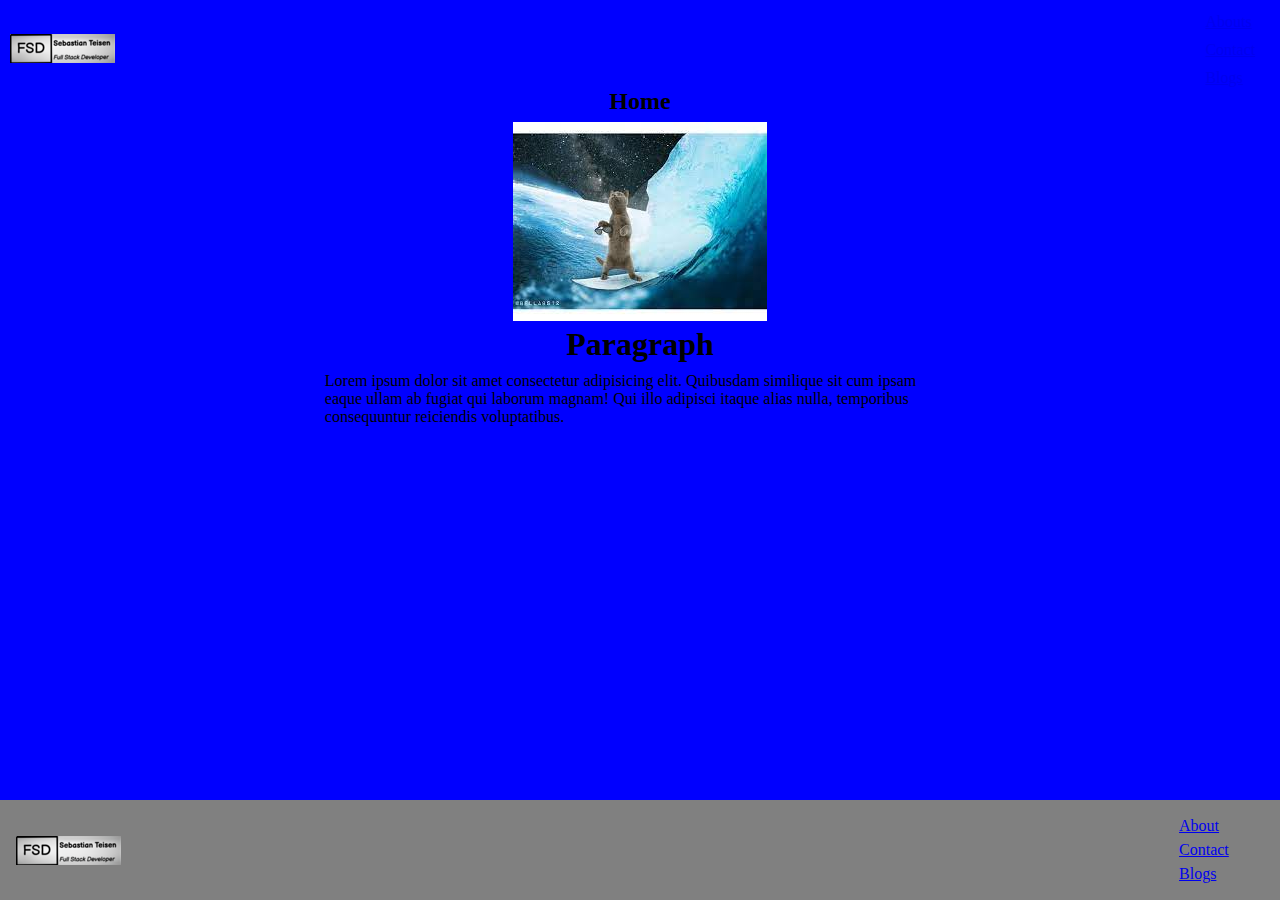
==== index.html @ 878506f5 "Second commit" ====
<!DOCTYPE html>
<html lang="en">
<head>
    <meta charset="UTF-8">
    <meta http-equiv="X-UA-Compatible" content="IE=edge">
    <meta name="viewport" content="width=
    , initial-scale=1.0">
    <title>Portfolio</title>
    <link rel="stylesheet" href="./style.css">
</head>

<body >
    <div id="container ">    
        <!-- <img src="/ocean.jpg"></a> -->
        <header>
            <p>
               <a href="./index.html">
                    <img src="./temp.png" alt="" >
                    </a> 
            </p>
            <nav>
                <a class="link" href="./about.html">Abouts</a>
                <a class="link" href="./contact.html">Contact</a>
                <a class="link" href="./blogs.html">Blogs</a>
            </nav>
            
            <!-- Ham menu -->
            <!-- <nav></nav> -->
        </header>

        <main>
            <h2>Home</h2>
            <img src="./s-cat.jpg" alt="Picture"> 
            <h1>Paragraph</h1>
            <p>Lorem ipsum dolor sit amet consectetur adipisicing elit. 
               Quibusdam similique sit cum ipsam eaque ullam ab fugiat qui laborum
                magnam! Qui illo adipisci itaque alias nulla, temporibus consequuntur reiciendis voluptatibus.</p>
        </main>    
        <footer>
            <nav>
            <!-- Change to footer copy symbol -->
                <img src="./temp.png" alt="">
                <div>
                <a class="link" href="./about.html">About</a>
                <a class="link" href="./contact.html">Contact</a>
                <a class="link" href="./blogs.html">Blogs</a>
                </div>
            </nav>
        </footer>
    </div>
</body>
</html>
---- style.css ----
/* :root { */
    /* --base-height: 300px; */
 /* ---primary-color:  ; */
/* } */


* {
    margin: 0;
    padding: 0;
    box-sizing: border-box;

}

/* Mobile  */
/* Can make the Mobile querie the default style */
body {
    height: 100vh;
    background-color: blue;
   
}

body > div {
    display: grid;
    height: 100%;
    grid-template-columns: 1fr;
    grid-template-rows: 50px auto 100px ;
   
}   

header{
    
    display: flex;
    justify-content: space-between;
    align-items: center;
    height: 100px;
}

header > p {
    /* display: flex; */
    margin: 10px;
    
}

header > nav {
    margin: 20px;
    display: flex;
    flex-direction: column;
    justify-content: flex-end;
}

header > nav > a {
    padding: .3rem;
}
main {
    height: 100%; 
    display: flex;
    flex-direction: column ;
    min-height: auto;
    justify-content: flex-start;
    width: 100%;
    align-items: center;
    padding: 2rem 2rem;
}

main > h2 {
    
    padding: .4rem;
}

main > img {
    max-width: 500px;
    
}

main > h1 {
    
    padding: .3rem;
}

main > p {
    display: flex;
    justify-content: center;
    padding: .3rem;
    margin: 0 .5rem 0 .5rem;
    max-width: 40rem;
}

main > div {
    display: flex;
    justify-content: center;
    align-items: center;
    width: 100%;
    padding: 0 2rem;
}

main >  h3 {
    color: red;
}

#resume {
    max-width: 150px;
}

main > div > p {
    display: flex;
    align-items: flex-start;
    justify-content: center;
    padding: 0.5rem;
}

main h3 {
    margin-top: 1rem;
}

article {
    display: flex;
    flex-wrap: wrap;
    justify-content: center;
    align-items: flex-start;
    
}

article > a {
    display: flex;
    padding: .5rem;
}

article > a > img {
    width: 100px;
}

article > p {
  
    padding: .5rem;
}


footer {
    display: flex;
    justify-content:space-between;
    align-items: center;
    height: 100px;
    background-color: grey;
    width: 100%;
}



footer > nav {
    display: flex;
    justify-content: space-between;
    align-items: center;
    width: 100%;
}   

footer > nav > img {
    padding: 1rem;
}


footer > nav > div {
    /* margin: 40px 10px 0 10px; */
    display: flex;
    flex-direction: column;
    justify-content: flex-end;
    align-items: flex-start;
   padding: .5rem 3rem;
}

footer > nav >  div > a {
    padding: .2rem;
    /* margin: .5rem; */
}


/* 
/* Tablet */
/* @media only screen and (min-width: 481px) and (max-width: 960px) { */
/* body {
    background-color: aqua;
    }
} */

/* Desktop */
/* @media only screen and (min-width: 961px) {
body {
    /* background-color: gold; */
    /* } */
/* }  */
/* 
article {
    display: flex;
    flex-wrap: wrap;
}

nav, header, main, section {
    width: 100%;
    height: var(--base-height);
    display: flex;
    justify-content: center; 
    align-items: center;
  
}

nav {
    background-color: #5995Da;
    height: 80px;

}

header {
    background-color: #b2d6ff;
/* } */



/* #signup { 
    background-color: #d6e9fe;
    
   
}

#feature1 {
    background-color: #f5cf8e;
}

#feature2 {
    background-color: #f09a9d;
}

#feature3 {
    background-color: #c8c6fa;
}

/* Tablet */
/* @media only screen and (min-width: 481px) and (max-width: 960px) {
    #signup, .feature {
        width: calc(100% / 3); */

    /* } */

/* } */

/* Desktop */
/* @media only screen and (min-width: 961px) {
    article {
        width: 1080px;
        margin: 0 auto;
    }
    header {
        height: 400px;

    }
    .feature {
        height: 600px;
        width: 33.3%;
    }
    main {
        order: 3; */
    /* } */
    /* #signup {
        order: 2;
        width: 100%;
    /* } */
    /* #feature2 {
        order: 1; */ 
       
/* }  */
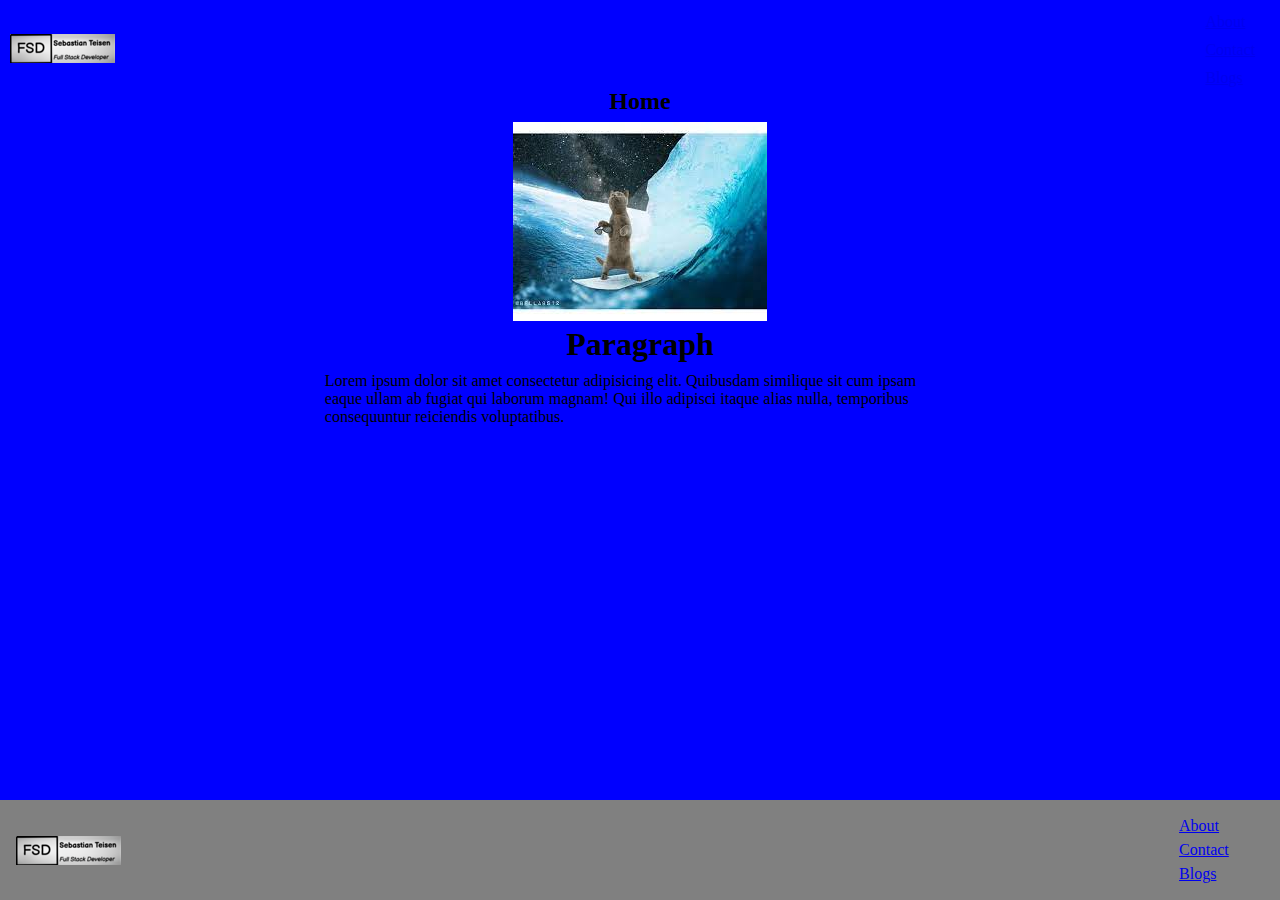
==== commit d67b46ee: "Third commit" ====
--- a/index.html
+++ b/index.html
@@ -19,7 +19,7 @@
                     </a> 
             </p>
             <nav>
-                <a class="link" href="./about.html">Abouts</a>
+                <a class="link" href="./about.html">About</a>
                 <a class="link" href="./contact.html">Contact</a>
                 <a class="link" href="./blogs.html">Blogs</a>
             </nav>
--- a/style.css
+++ b/style.css
@@ -93,13 +93,7 @@
     padding: 0 2rem;
 }
 
-main >  h3 {
-    color: red;
-}
-
-#resume {
-    max-width: 150px;
-}
+
 
 main > div > p {
     display: flex;
@@ -108,31 +102,6 @@
     padding: 0.5rem;
 }
 
-main h3 {
-    margin-top: 1rem;
-}
-
-article {
-    display: flex;
-    flex-wrap: wrap;
-    justify-content: center;
-    align-items: flex-start;
-    
-}
-
-article > a {
-    display: flex;
-    padding: .5rem;
-}
-
-article > a > img {
-    width: 100px;
-}
-
-article > p {
-  
-    padding: .5rem;
-}
 
 
 footer {
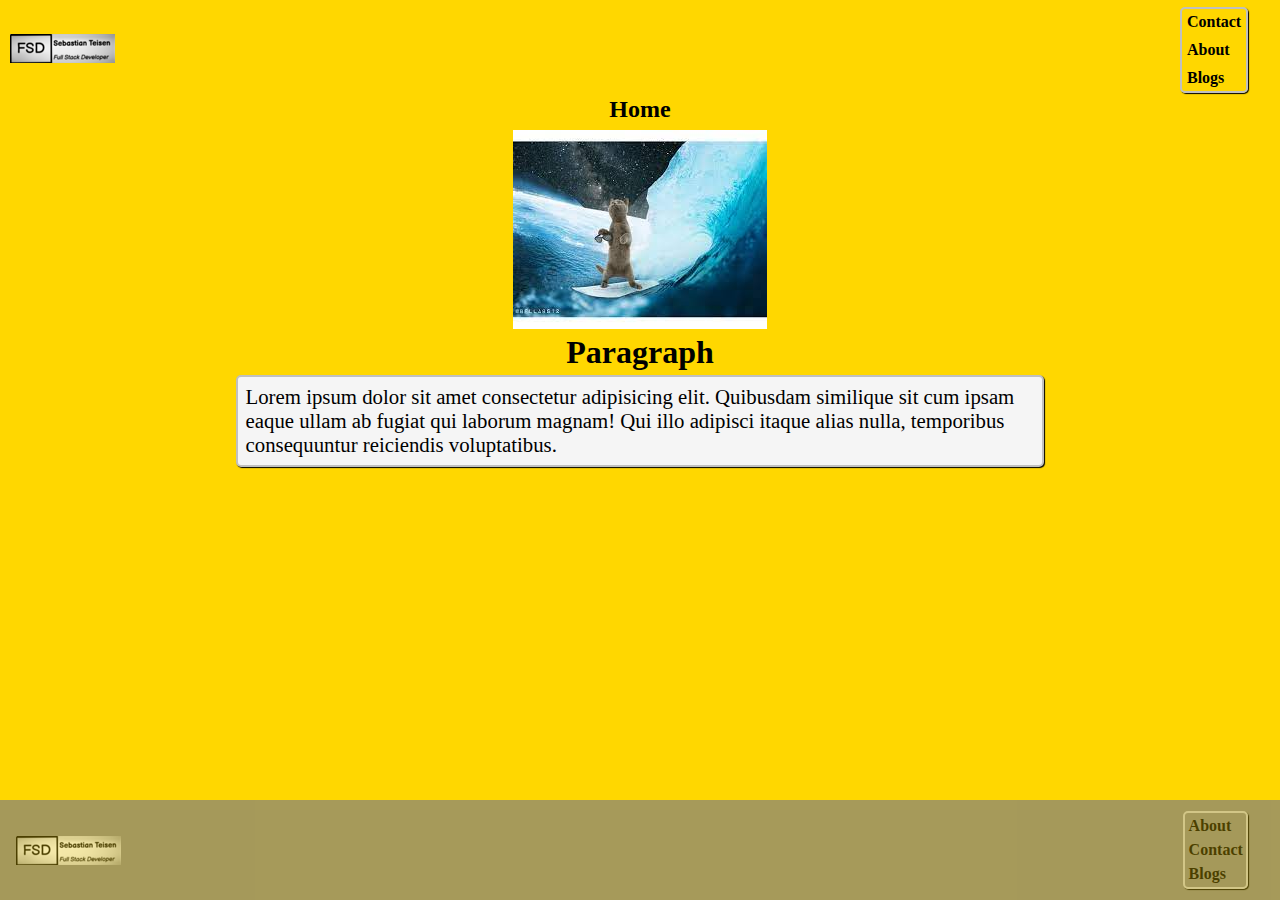
==== commit 052f1cc9: "Final touches to how it works" ====
--- a/index.html
+++ b/index.html
@@ -5,22 +5,20 @@
     <meta http-equiv="X-UA-Compatible" content="IE=edge">
     <meta name="viewport" content="width=
     , initial-scale=1.0">
-    <title>Portfolio</title>
+    <title>portfolio</title>
     <link rel="stylesheet" href="./style.css">
 </head>
 
-<body >
-    <div id="container ">    
+<body>
+    <div>    
         <!-- <img src="/ocean.jpg"></a> -->
         <header>
-            <p>
                <a href="./index.html">
-                    <img src="./temp.png" alt="" >
-                    </a> 
-            </p>
+                    <img class="hover" src="./temp.png" alt="" >
+            </a> 
             <nav>
-                <a class="link" href="./about.html">About</a>
-                <a class="link" href="./contact.html">Contact</a>
+                <a class="link" href="./contact-me.html">Contact</a>
+                <a class="link" href="./about-me.html">About</a>
                 <a class="link" href="./blogs.html">Blogs</a>
             </nav>
             
@@ -41,8 +39,8 @@
             <!-- Change to footer copy symbol -->
                 <img src="./temp.png" alt="">
                 <div>
-                <a class="link" href="./about.html">About</a>
-                <a class="link" href="./contact.html">Contact</a>
+                <a class="link" href="./contact-me.html">About</a>
+                <a class="link" href="./about-me.html">Contact</a>
                 <a class="link" href="./blogs.html">Blogs</a>
                 </div>
             </nav>
--- a/style.css
+++ b/style.css
@@ -4,6 +4,7 @@
 /* } */
 
 
+
 * {
     margin: 0;
     padding: 0;
@@ -15,7 +16,8 @@
 /* Can make the Mobile querie the default style */
 body {
     height: 100vh;
-    background-color: blue;
+    background-image: url("./white2.jpg");
+
    
 }
 
@@ -35,35 +37,42 @@
     height: 100px;
 }
 
-header > p {
-    /* display: flex; */
+header > a {
     margin: 10px;
     
+    
 }
 
 header > nav {
-    margin: 20px;
+    margin: 2rem;
     display: flex;
     flex-direction: column;
     justify-content: flex-end;
-}
+    border: 2px silver solid;
+    border-radius: 5px;
+    box-shadow: 1px 1px 1px;
+
+}
+
 
 header > nav > a {
     padding: .3rem;
+    text-decoration: none;
+    color: black;
+    font-weight: bold;
 }
 main {
-    height: 100%; 
     display: flex;
     flex-direction: column ;
-    min-height: auto;
-    justify-content: flex-start;
-    width: 100%;
-    align-items: center;
-    padding: 2rem 2rem;
+    align-items: center;
+    margin-top: 2rem;
+    padding: .5rem;
+          
 }
 
 main > h2 {
-    
+    color: black;
+    font-weight: bold;
     padding: .4rem;
 }
 
@@ -73,74 +82,100 @@
 }
 
 main > h1 {
-    
+    color: black;
+    font-weight: bold;
     padding: .3rem;
 }
 
 main > p {
-    display: flex;
-    justify-content: center;
     padding: .3rem;
     margin: 0 .5rem 0 .5rem;
-    max-width: 40rem;
-}
-
-main > div {
-    display: flex;
-    justify-content: center;
+    border: 2px silver solid;
+    border-radius: 5px;
+    box-shadow: 1px 1px 1px;
+    color: black;
+    font-size: 1.3rem;
+    background-color: whitesmoke;
+}
+
+footer {
+    display: flex;
+    align-items: center;
+    background-color: grey;
+    opacity: .7;
+}
+
+
+
+footer > nav {
+    display: flex;
+    justify-content: space-between;
     align-items: center;
     width: 100%;
-    padding: 0 2rem;
-}
-
-
-
-main > div > p {
-    display: flex;
-    align-items: flex-start;
-    justify-content: center;
-    padding: 0.5rem;
-}
-
-
-
-footer {
-    display: flex;
-    justify-content:space-between;
-    align-items: center;
-    height: 100px;
-    background-color: grey;
-    width: 100%;
-}
-
-
-
-footer > nav {
-    display: flex;
-    justify-content: space-between;
-    align-items: center;
-    width: 100%;
+    
 }   
 
 footer > nav > img {
     padding: 1rem;
 }
 
-
 footer > nav > div {
-    /* margin: 40px 10px 0 10px; */
+    border: 2px silver solid;
+    border-radius: 5px;
+    box-shadow: 1px 1px 1px;
+    margin-right: 2rem;
+}
+
+
+footer > nav >  div > a {
     display: flex;
     flex-direction: column;
-    justify-content: flex-end;
-    align-items: flex-start;
-   padding: .5rem 3rem;
-}
-
-footer > nav >  div > a {
     padding: .2rem;
-    /* margin: .5rem; */
-}
-
+    text-decoration: none;
+    color: black;
+    font-weight: bold;
+
+}
+
+.hover:hover, a:hover, .contact:hover {
+    border: 1px solid black;
+    box-shadow: 2px 2px 2px silver;
+    background-color: silver;
+    opacity: .7;
+}
+
+/* Tablet */
+@media only screen and (min-width: 481px) and (max-width: 960px) {
+    body {
+       background-color: aqua;
+    }
+       
+       main > p {
+           margin: 1.5rem auto 1.5rem;
+           max-width: 90%;
+       }    
+ 
+      
+}
+   
+   
+   
+   
+   
+   /*Desktop */
+@media only screen and (min-width: 961px) {
+       body {
+                background-color: gold; 
+           }
+      
+       
+   
+       main > p {
+           padding: .5rem;
+           margin: 0 18%;
+       }
+       
+   }
 
 /* 
 /* Tablet */
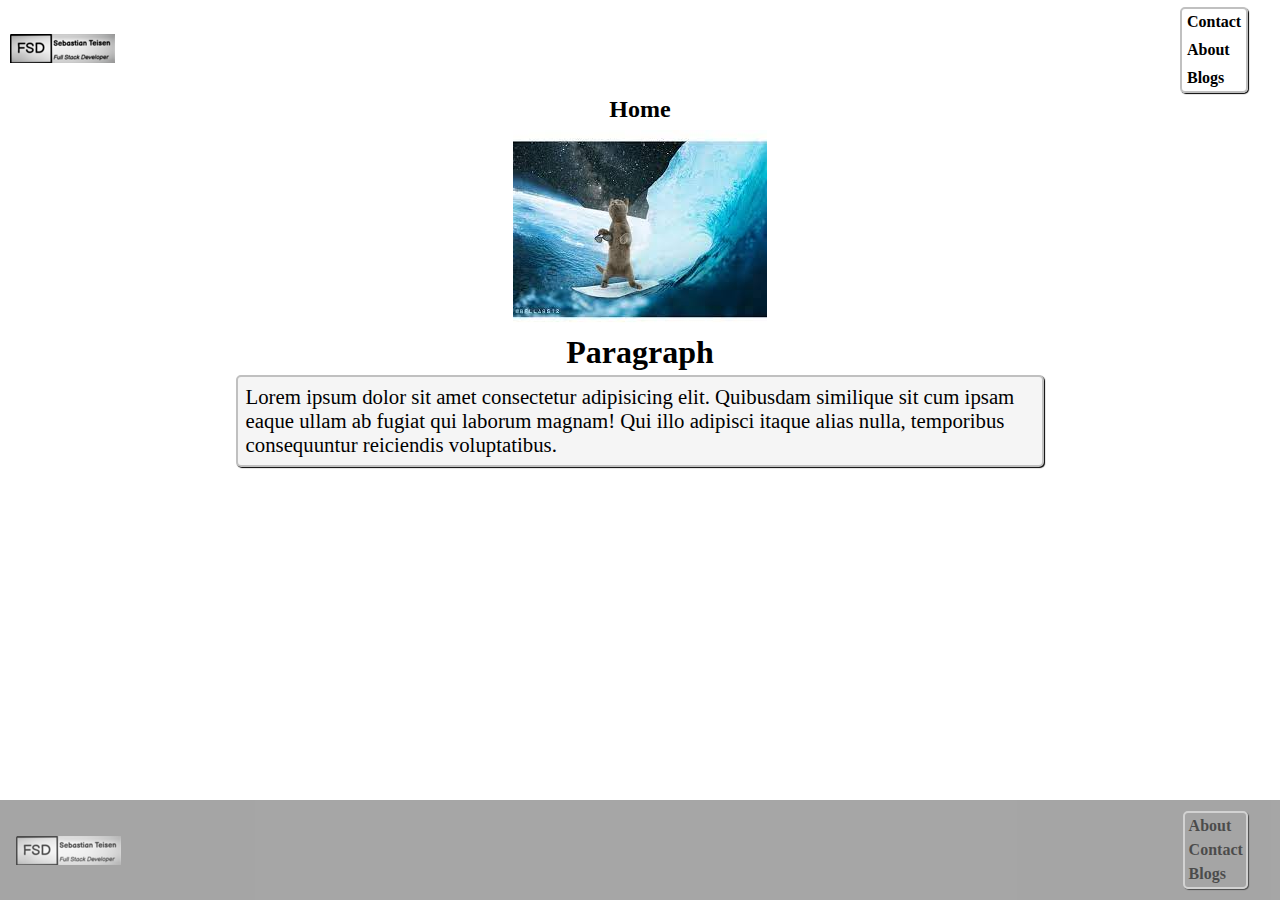
==== commit 0d6b067e: "Tenth commit" ====
--- a/index.html
+++ b/index.html
@@ -11,37 +11,32 @@
 
 <body>
     <div>    
-        <!-- <img src="/ocean.jpg"></a> -->
         <header>
-               <a href="./index.html">
-                    <img class="hover" src="./temp.png" alt="" >
+            <a href="./index.html">
+                <img class="hover" src="./temp.png" alt="" >
             </a> 
             <nav>
                 <a class="link" href="./contact-me.html">Contact</a>
                 <a class="link" href="./about-me.html">About</a>
                 <a class="link" href="./blogs.html">Blogs</a>
             </nav>
-            
-            <!-- Ham menu -->
-            <!-- <nav></nav> -->
         </header>
-
         <main>
             <h2>Home</h2>
             <img src="./s-cat.jpg" alt="Picture"> 
             <h1>Paragraph</h1>
             <p>Lorem ipsum dolor sit amet consectetur adipisicing elit. 
                Quibusdam similique sit cum ipsam eaque ullam ab fugiat qui laborum
-                magnam! Qui illo adipisci itaque alias nulla, temporibus consequuntur reiciendis voluptatibus.</p>
+                magnam! Qui illo adipisci itaque alias nulla, temporibus consequuntur reiciendis voluptatibus.
+            </p>
         </main>    
         <footer>
             <nav>
-            <!-- Change to footer copy symbol -->
                 <img src="./temp.png" alt="">
                 <div>
-                <a class="link" href="./contact-me.html">About</a>
-                <a class="link" href="./about-me.html">Contact</a>
-                <a class="link" href="./blogs.html">Blogs</a>
+                    <a class="link" href="./contact-me.html">About</a>
+                    <a class="link" href="./about-me.html">Contact</a>
+                    <a class="link" href="./blogs.html">Blogs</a>
                 </div>
             </nav>
         </footer>
--- a/style.css
+++ b/style.css
@@ -1,9 +1,3 @@
-/* :root { */
-    /* --base-height: 300px; */
- /* ---primary-color:  ; */
-/* } */
-
-
 
 * {
     margin: 0;
@@ -13,12 +7,9 @@
 }
 
 /* Mobile  */
-/* Can make the Mobile querie the default style */
 body {
     height: 100vh;
-    background-image: url("./white2.jpg");
-
-   
+    background-image: url("./white2.jpg"); 
 }
 
 body > div {
@@ -26,11 +17,9 @@
     height: 100%;
     grid-template-columns: 1fr;
     grid-template-rows: 50px auto 100px ;
-   
 }   
 
 header{
-    
     display: flex;
     justify-content: space-between;
     align-items: center;
@@ -39,8 +28,6 @@
 
 header > a {
     margin: 10px;
-    
-    
 }
 
 header > nav {
@@ -51,7 +38,6 @@
     border: 2px silver solid;
     border-radius: 5px;
     box-shadow: 1px 1px 1px;
-
 }
 
 
@@ -61,13 +47,13 @@
     color: black;
     font-weight: bold;
 }
+
 main {
     display: flex;
     flex-direction: column ;
     align-items: center;
     margin-top: 2rem;
-    padding: .5rem;
-          
+    padding: .5rem;         
 }
 
 main > h2 {
@@ -78,7 +64,6 @@
 
 main > img {
     max-width: 500px;
-    
 }
 
 main > h1 {
@@ -105,14 +90,11 @@
     opacity: .7;
 }
 
-
-
 footer > nav {
     display: flex;
     justify-content: space-between;
     align-items: center;
     width: 100%;
-    
 }   
 
 footer > nav > img {
@@ -126,7 +108,6 @@
     margin-right: 2rem;
 }
 
-
 footer > nav >  div > a {
     display: flex;
     flex-direction: column;
@@ -134,7 +115,6 @@
     text-decoration: none;
     color: black;
     font-weight: bold;
-
 }
 
 .hover:hover, a:hover, .contact:hover {
@@ -146,127 +126,20 @@
 
 /* Tablet */
 @media only screen and (min-width: 481px) and (max-width: 960px) {
-    body {
-       background-color: aqua;
-    }
-       
-       main > p {
+    
+    main > p {
            margin: 1.5rem auto 1.5rem;
            max-width: 90%;
-       }    
- 
-      
+    }        
 }
    
-   
-   
-   
-   
-   /*Desktop */
+     
+/*Desktop */
 @media only screen and (min-width: 961px) {
-       body {
-                background-color: gold; 
-           }
-      
        
-   
-       main > p {
+    main > p {
            padding: .5rem;
            margin: 0 18%;
-       }
-       
-   }
-
-/* 
-/* Tablet */
-/* @media only screen and (min-width: 481px) and (max-width: 960px) { */
-/* body {
-    background-color: aqua;
     }
-} */
-
-/* Desktop */
-/* @media only screen and (min-width: 961px) {
-body {
-    /* background-color: gold; */
-    /* } */
-/* }  */
-/* 
-article {
-    display: flex;
-    flex-wrap: wrap;
 }
 
-nav, header, main, section {
-    width: 100%;
-    height: var(--base-height);
-    display: flex;
-    justify-content: center; 
-    align-items: center;
-  
-}
-
-nav {
-    background-color: #5995Da;
-    height: 80px;
-
-}
-
-header {
-    background-color: #b2d6ff;
-/* } */
-
-
-
-/* #signup { 
-    background-color: #d6e9fe;
-    
-   
-}
-
-#feature1 {
-    background-color: #f5cf8e;
-}
-
-#feature2 {
-    background-color: #f09a9d;
-}
-
-#feature3 {
-    background-color: #c8c6fa;
-}
-
-/* Tablet */
-/* @media only screen and (min-width: 481px) and (max-width: 960px) {
-    #signup, .feature {
-        width: calc(100% / 3); */
-
-    /* } */
-
-/* } */
-
-/* Desktop */
-/* @media only screen and (min-width: 961px) {
-    article {
-        width: 1080px;
-        margin: 0 auto;
-    }
-    header {
-        height: 400px;
-
-    }
-    .feature {
-        height: 600px;
-        width: 33.3%;
-    }
-    main {
-        order: 3; */
-    /* } */
-    /* #signup {
-        order: 2;
-        width: 100%;
-    /* } */
-    /* #feature2 {
-        order: 1; */ 
-       
-/* }  */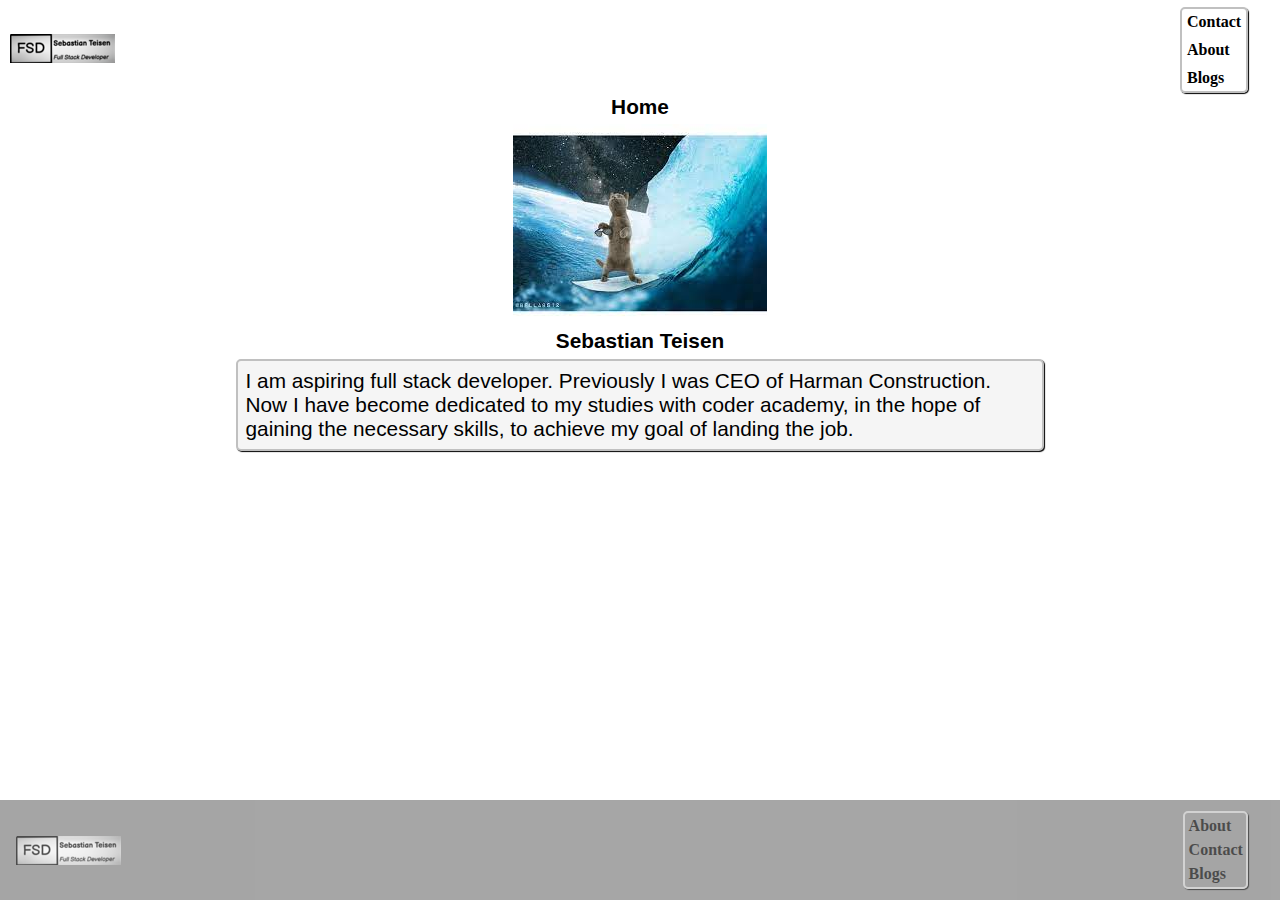
==== commit 3beccfed: "Seocnd Saturday commit" ====
--- a/index.html
+++ b/index.html
@@ -1,16 +1,24 @@
+<!-- This is the HMTL DOCTYPE decleration, it defines which version of HTML it is to the web browser.    -->
 <!DOCTYPE html>
+<!-- This identifys the language type of the text.  -->
 <html lang="en">
+<!-- The head element contains the meta data and is not displayed on the screen.  -->
 <head>
     <meta charset="UTF-8">
     <meta http-equiv="X-UA-Compatible" content="IE=edge">
-    <meta name="viewport" content="width=
-    , initial-scale=1.0">
-    <title>portfolio</title>
+    <meta name="viewport" content="width=device-width, initial-scale=1.0">
+    <!-- The title tag is presented in the browser title bar.
+    Also it is used by search engines and is crusal in SEO results. -->
+    <title>sebastians-portfolio</title>
+    <!-- The link for the CSS stylesheet. -->
     <link rel="stylesheet" href="./style.css">
 </head>
 
+<!-- This is the element that contains all the veiwer screen visible content.  -->
 <body>
-    <div>    
+    <!-- Created this div as a container for the grid layout.  -->
+    <div>
+        <!-- This element contains navigation links to the other pages.   -->
         <header>
             <a href="./index.html">
                 <img class="hover" src="./temp.png" alt="" >
@@ -21,15 +29,19 @@
                 <a class="link" href="./blogs.html">Blogs</a>
             </nav>
         </header>
+       
+       <!-- This element contains the baulk of the content, such as:
+            - A header to define the current page.
+            - The home page image.
+            - A brief prargraph about myself and my work.   -->
         <main>
-            <h2>Home</h2>
+            <h1>Home</h1>
             <img src="./s-cat.jpg" alt="Picture"> 
-            <h1>Paragraph</h1>
-            <p>Lorem ipsum dolor sit amet consectetur adipisicing elit. 
-               Quibusdam similique sit cum ipsam eaque ullam ab fugiat qui laborum
-                magnam! Qui illo adipisci itaque alias nulla, temporibus consequuntur reiciendis voluptatibus.
-            </p>
+            <h2>Sebastian Teisen</h2>
+            <p>I am aspiring full stack developer. Previously I was CEO of Harman Construction. Now I have become dedicated to my studies with coder academy, in the hope of gaining the necessary skills, to achieve my goal of landing the job.</p>
         </main>    
+        
+        <!-- This element contains links to other pages, who the author is and copyright data -->
         <footer>
             <nav>
                 <img src="./temp.png" alt="">
--- a/style.css
+++ b/style.css
@@ -1,4 +1,5 @@
 
+/* The * element makes these properties apply to the entire page. */
 * {
     margin: 0;
     padding: 0;
@@ -6,18 +7,22 @@
 
 }
 
-/* Mobile  */
+/*  Mobile first design. */
+/*  The body element defines the layaout of page.
+    Also the background image is defined in this element.*/
 body {
     height: 100vh;
     background-image: url("./white2.jpg"); 
 }
-
+/*  The div element has been used as a grid container to display
+    three rows for the header, main(set as auto size to fill the page) and footer elements.*/
 body > div {
     display: grid;
     height: 100%;
     grid-template-columns: 1fr;
     grid-template-rows: 50px auto 100px ;
 }   
+
 
 header{
     display: flex;
@@ -26,10 +31,12 @@
     height: 100px;
 }
 
+/*  This component contains the icon, which is a link to the home page  */
 header > a {
     margin: 10px;
 }
 
+/*  Used to position and style the nav links.  */
 header > nav {
     margin: 2rem;
     display: flex;
@@ -40,12 +47,18 @@
     box-shadow: 1px 1px 1px;
 }
 
-
+/*  This component contains navigation links to the other web pages. */
 header > nav > a {
     padding: .3rem;
     text-decoration: none;
     color: black;
     font-weight: bold;
+}
+
+/*  Defines the text styling for all paragraphs. */
+p, h1, h2, h3 {
+    font-family: Tahoma, Verdana, sans-serif;
+    font-size: 1.3rem;
 }
 
 main {
@@ -62,6 +75,7 @@
     padding: .4rem;
 }
 
+/*  Main image of page. */
 main > img {
     max-width: 500px;
 }
@@ -71,8 +85,17 @@
     font-weight: bold;
     padding: .3rem;
 }
+/*  The main paragraph component is applied on all web pages.
+    - Inside the <main> symantic element.
+    - Text is inside of <p> tag.
+    - This component is uniform acrros all four web pages.
+    - The background is a light color to ensure text readability. 
+    - Made the background a light color and text black for readablilty.
+    - Applied Tahoma font-family for easy readability.
+    - Box-shadow used to define the text area. 
+    - Applied font-size 1.2rem for good readability */
 
-main > p {
+    main > p {
     padding: .3rem;
     margin: 0 .5rem 0 .5rem;
     border: 2px silver solid;
@@ -90,6 +113,7 @@
     opacity: .7;
 }
 
+/*  Navigation link to other pages. */
 footer > nav {
     display: flex;
     justify-content: space-between;
@@ -97,6 +121,7 @@
     width: 100%;
 }   
 
+/*  Used to position the page nav links. */
 footer > nav > img {
     padding: 1rem;
 }
@@ -108,6 +133,7 @@
     margin-right: 2rem;
 }
 
+/*  Used to display the page links in a horizontal position. */
 footer > nav >  div > a {
     display: flex;
     flex-direction: column;
@@ -117,6 +143,7 @@
     font-weight: bold;
 }
 
+/*  Creates a hover effect when moused over, I used this to indicate links. */
 .hover:hover, a:hover, .contact:hover {
     border: 1px solid black;
     box-shadow: 2px 2px 2px silver;
@@ -125,6 +152,7 @@
 }
 
 /* Tablet */
+/* This will apply changes to layout if the viwewr screen is between the indicated sizes. */
 @media only screen and (min-width: 481px) and (max-width: 960px) {
     
     main > p {
@@ -133,8 +161,10 @@
     }        
 }
    
-     
+   
+
 /*Desktop */
+/* This will apply changes to layout if the viwewr screen over the indicated size. */
 @media only screen and (min-width: 961px) {
        
     main > p {
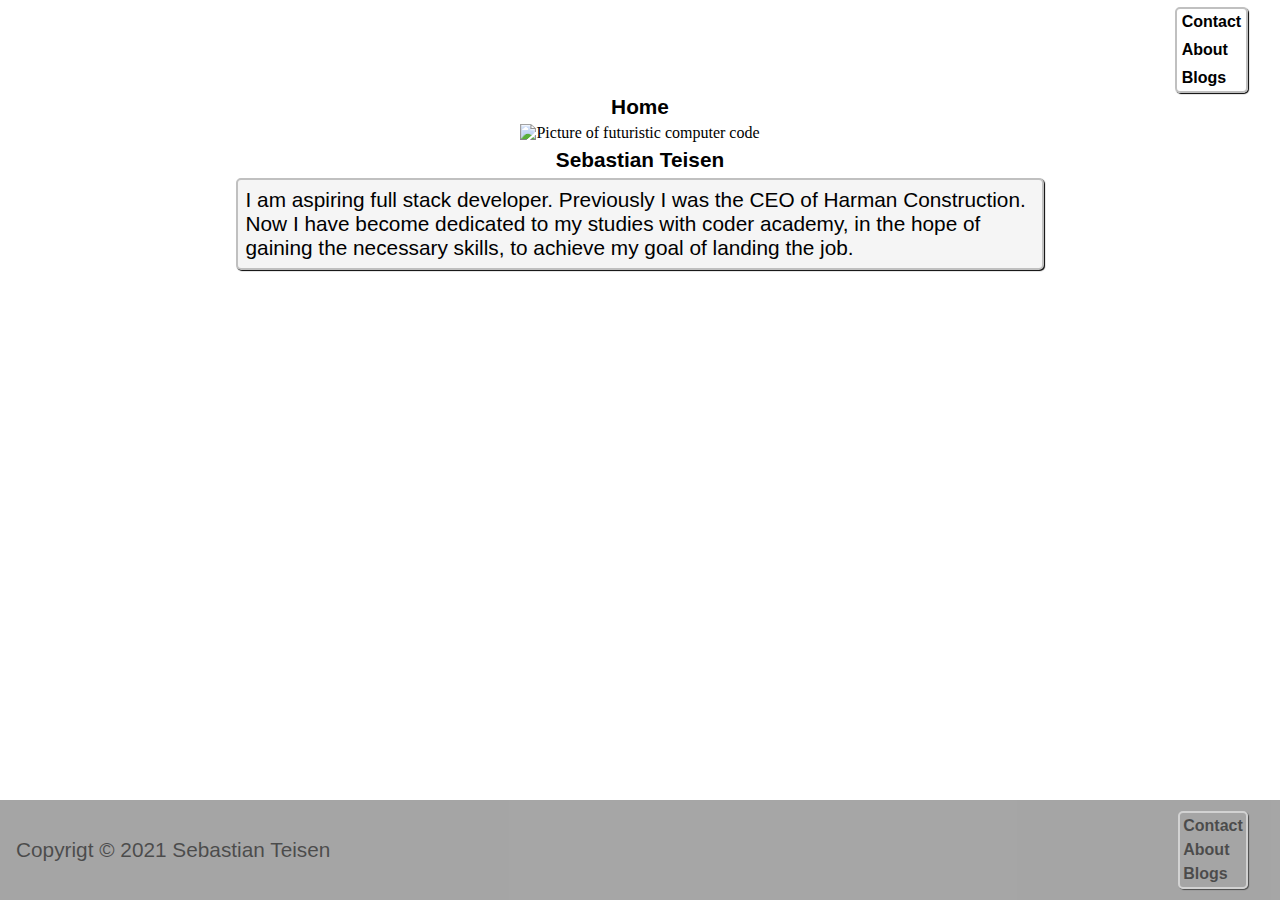
==== commit bc933ab1: "Second sunday commit" ====
--- a/index.html
+++ b/index.html
@@ -1,53 +1,43 @@
-<!-- This is the HMTL DOCTYPE decleration, it defines which version of HTML it is to the web browser.    -->
 <!DOCTYPE html>
-<!-- This identifys the language type of the text.  -->
 <html lang="en">
-<!-- The head element contains the meta data and is not displayed on the screen.  -->
 <head>
     <meta charset="UTF-8">
     <meta http-equiv="X-UA-Compatible" content="IE=edge">
     <meta name="viewport" content="width=device-width, initial-scale=1.0">
-    <!-- The title tag is presented in the browser title bar.
-    Also it is used by search engines and is crusal in SEO results. -->
     <title>sebastians-portfolio</title>
-    <!-- The link for the CSS stylesheet. -->
     <link rel="stylesheet" href="./style.css">
 </head>
 
-<!-- This is the element that contains all the veiwer screen visible content.  -->
 <body>
-    <!-- Created this div as a container for the grid layout.  -->
     <div>
-        <!-- This element contains navigation links to the other pages.   -->
         <header>
-            <a href="./index.html">
-                <img class="hover" src="./temp.png" alt="" >
-            </a> 
+            <!-- Graphic component2, the <nav> tag is a container around the <a> tags which are links to the other pages.
+                 This enables me to stack them in a column. -->              
             <nav>
                 <a class="link" href="./contact-me.html">Contact</a>
                 <a class="link" href="./about-me.html">About</a>
                 <a class="link" href="./blogs.html">Blogs</a>
             </nav>
         </header>
-       
-       <!-- This element contains the baulk of the content, such as:
-            - A header to define the current page.
-            - The home page image.
-            - A brief prargraph about myself and my work.   -->
+
         <main>
             <h1>Home</h1>
-            <img src="./s-cat.jpg" alt="Picture"> 
+            <img src="./home.jpg" alt="Picture of futuristic computer code"> 
             <h2>Sebastian Teisen</h2>
-            <p>I am aspiring full stack developer. Previously I was CEO of Harman Construction. Now I have become dedicated to my studies with coder academy, in the hope of gaining the necessary skills, to achieve my goal of landing the job.</p>
+                
+            <!-- Text component1: This component contains the main paragraph of this page and is the same on all four pages.  -->
+            <p>I am aspiring full stack developer. Previously I was the CEO of Harman Construction. Now I have become dedicated to my studies with coder academy, in the hope of gaining the necessary skills, to achieve my goal of landing the job.</p>
         </main>    
         
-        <!-- This element contains links to other pages, who the author is and copyright data -->
         <footer>
             <nav>
-                <img src="./temp.png" alt="">
+                <p>Copyrigt &copy; 2021 Sebastian Teisen</p>
+                
+                <!-- Graphic component1, the <div> tag is a container around the <a> tags which are links to the other pages.
+                    This enables me to stack them in a column. -->
                 <div>
-                    <a class="link" href="./contact-me.html">About</a>
-                    <a class="link" href="./about-me.html">Contact</a>
+                    <a class="link" href="./contact-me.html">Contact</a>
+                    <a class="link" href="./about-me.html">About</a>
                     <a class="link" href="./blogs.html">Blogs</a>
                 </div>
             </nav>
--- a/style.css
+++ b/style.css
@@ -1,5 +1,4 @@
 
-/* The * element makes these properties apply to the entire page. */
 * {
     margin: 0;
     padding: 0;
@@ -8,14 +7,10 @@
 }
 
 /*  Mobile first design. */
-/*  The body element defines the layaout of page.
-    Also the background image is defined in this element.*/
 body {
     height: 100vh;
-    background-image: url("./white2.jpg"); 
+    background-image: url("./tech.jpg"); 
 }
-/*  The div element has been used as a grid container to display
-    three rows for the header, main(set as auto size to fill the page) and footer elements.*/
 body > div {
     display: grid;
     height: 100%;
@@ -26,17 +21,17 @@
 
 header{
     display: flex;
-    justify-content: space-between;
+    justify-content: flex-end;
     align-items: center;
     height: 100px;
 }
 
-/*  This component contains the icon, which is a link to the home page  */
+/*  Graphic component2, gave individual links some margin. */
 header > a {
     margin: 10px;
 }
 
-/*  Used to position and style the nav links.  */
+/* Graphic compnent2, this conatins the style for the page header nav links */
 header > nav {
     margin: 2rem;
     display: flex;
@@ -45,19 +40,22 @@
     border: 2px silver solid;
     border-radius: 5px;
     box-shadow: 1px 1px 1px;
+    font-family: Arial, Helvetica, sans-serif;
 }
 
-/*  This component contains navigation links to the other web pages. */
+/*  Graphic component2, style for the individual links. */
 header > nav > a {
     padding: .3rem;
     text-decoration: none;
     color: black;
     font-weight: bold;
+  
 }
 
-/*  Defines the text styling for all paragraphs. */
+/* Text compont 1, 2, Defines the text styling for all component paragraphs and <h> tags. */
 p, h1, h2, h3 {
-    font-family: Tahoma, Verdana, sans-serif;
+    font-family: Arial, Helvetica, sans-serif;
+    font-style: normal;
     font-size: 1.3rem;
 }
 
@@ -75,9 +73,8 @@
     padding: .4rem;
 }
 
-/*  Main image of page. */
 main > img {
-    max-width: 500px;
+    max-width: 900px;
 }
 
 main > h1 {
@@ -85,16 +82,11 @@
     font-weight: bold;
     padding: .3rem;
 }
-/*  The main paragraph component is applied on all web pages.
-    - Inside the <main> symantic element.
-    - Text is inside of <p> tag.
-    - This component is uniform acrros all four web pages.
-    - The background is a light color to ensure text readability. 
+/*  Text component1, the main paragraph component is applied on all web pages.
     - Made the background a light color and text black for readablilty.
-    - Applied Tahoma font-family for easy readability.
+    - Applied Arial font-family for easy readability.
     - Box-shadow used to define the text area. 
     - Applied font-size 1.2rem for good readability */
-
     main > p {
     padding: .3rem;
     margin: 0 .5rem 0 .5rem;
@@ -102,7 +94,6 @@
     border-radius: 5px;
     box-shadow: 1px 1px 1px;
     color: black;
-    font-size: 1.3rem;
     background-color: whitesmoke;
 }
 
@@ -113,7 +104,7 @@
     opacity: .7;
 }
 
-/*  Navigation link to other pages. */
+/*  Graphic component1, style for positioning the links within the footer */
 footer > nav {
     display: flex;
     justify-content: space-between;
@@ -121,11 +112,13 @@
     width: 100%;
 }   
 
-/*  Used to position the page nav links. */
-footer > nav > img {
+
+footer > nav > p {
     padding: 1rem;
 }
 
+/* Graphic component1, style for the page nav links in the footer.
+   I used border and box-shadow to make the links stand out. */
 footer > nav > div {
     border: 2px silver solid;
     border-radius: 5px;
@@ -133,7 +126,7 @@
     margin-right: 2rem;
 }
 
-/*  Used to display the page links in a horizontal position. */
+/* Graphic component1, stood the individual links in a column. */
 footer > nav >  div > a {
     display: flex;
     flex-direction: column;
@@ -141,15 +134,31 @@
     text-decoration: none;
     color: black;
     font-weight: bold;
+    font-family: Arial, Helvetica, sans-serif;
 }
 
-/*  Creates a hover effect when moused over, I used this to indicate links. */
-.hover:hover, a:hover, .contact:hover {
+/* Graphic component 1 and 2, creates hover effect on the nav links */
+ a:hover, .contact:hover {
     border: 1px solid black;
     box-shadow: 2px 2px 2px silver;
     background-color: silver;
     opacity: .7;
 }
+
+/* Graphic component 1 and 2, creates hover effect on the nav links that makes them jolt to catch users attention*/
+.link:hover {
+    border: 1px solid black;
+
+}
+
+.link:visited,  a:visited, .contact:visited {
+    color: purple;
+}
+
+.link:active, a:active, .contact:active {
+    color: red;
+}
+
 
 /* Tablet */
 /* This will apply changes to layout if the viwewr screen is between the indicated sizes. */
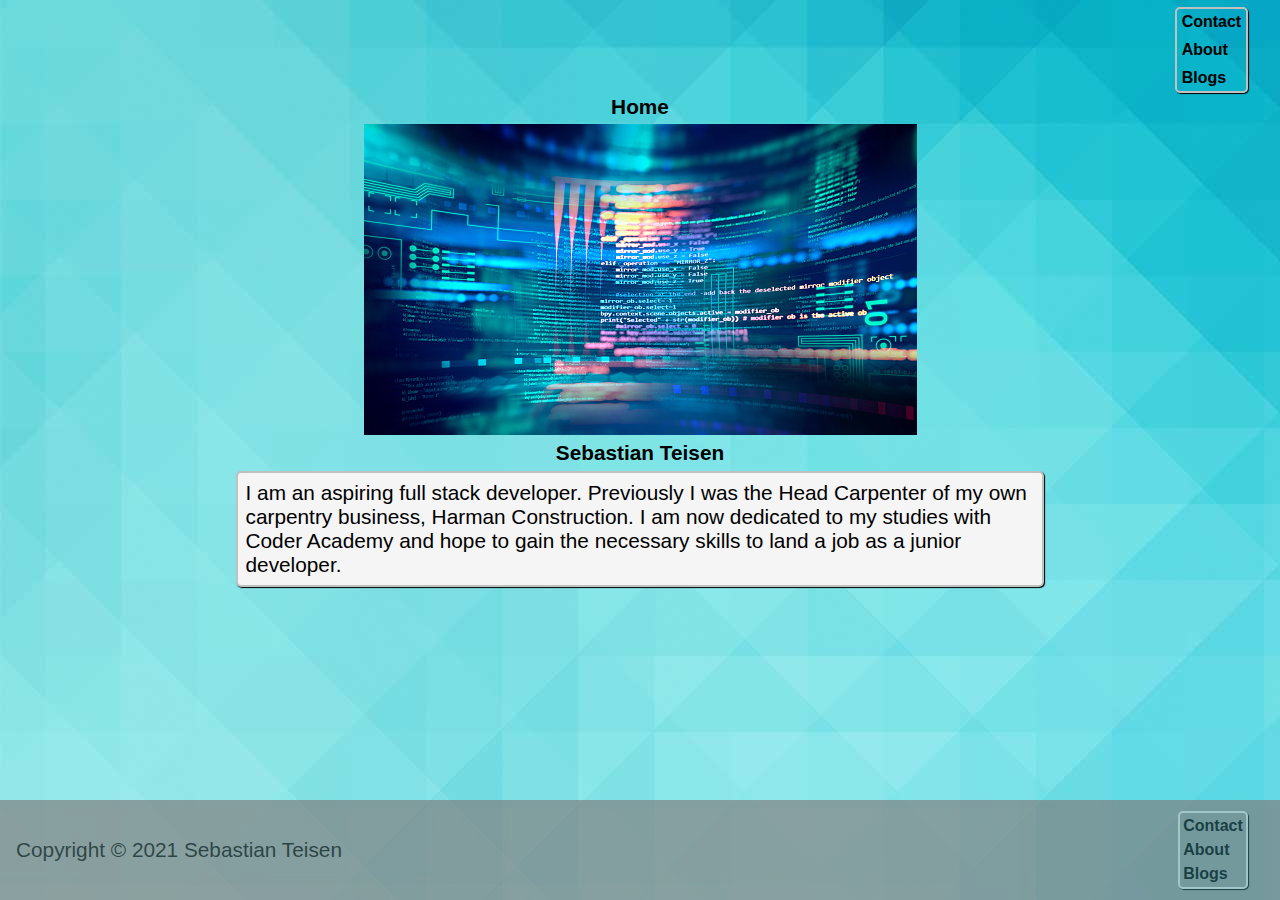
==== commit 1bf8db88: "Final upload test" ====
--- a/index.html
+++ b/index.html
@@ -22,16 +22,16 @@
 
         <main>
             <h1>Home</h1>
-            <img src="./home.jpg" alt="Picture of futuristic computer code"> 
+            <img src="./home.jpeg" alt="Picture of futuristic computer code"> 
             <h2>Sebastian Teisen</h2>
                 
             <!-- Text component1: This component contains the main paragraph of this page and is the same on all four pages.  -->
-            <p>I am aspiring full stack developer. Previously I was the CEO of Harman Construction. Now I have become dedicated to my studies with coder academy, in the hope of gaining the necessary skills, to achieve my goal of landing the job.</p>
+            <p>I am an aspiring full stack developer. Previously I was the Head Carpenter of my own carpentry business, Harman Construction. I am now dedicated to my studies with Coder Academy and hope to gain the necessary skills  to land a job as a junior developer. </p>
         </main>    
         
         <footer>
             <nav>
-                <p>Copyrigt &copy; 2021 Sebastian Teisen</p>
+                <p>Copyright &copy; 2021 Sebastian Teisen</p>
                 
                 <!-- Graphic component1, the <div> tag is a container around the <a> tags which are links to the other pages.
                     This enables me to stack them in a column. -->
--- a/style.css
+++ b/style.css
@@ -9,7 +9,7 @@
 /*  Mobile first design. */
 body {
     height: 100vh;
-    background-image: url("./tech.jpg"); 
+    background-image: url("./tech.jpeg"); 
 }
 body > div {
     display: grid;
@@ -161,7 +161,7 @@
 
 
 /* Tablet */
-/* This will apply changes to layout if the viwewr screen is between the indicated sizes. */
+/* This will apply changes to layout if the viewer screen is between the indicated sizes. */
 @media only screen and (min-width: 481px) and (max-width: 960px) {
     
     main > p {
@@ -173,7 +173,7 @@
    
 
 /*Desktop */
-/* This will apply changes to layout if the viwewr screen over the indicated size. */
+/* This will apply changes to layout if the viewer screen is over the indicated size. */
 @media only screen and (min-width: 961px) {
        
     main > p {
